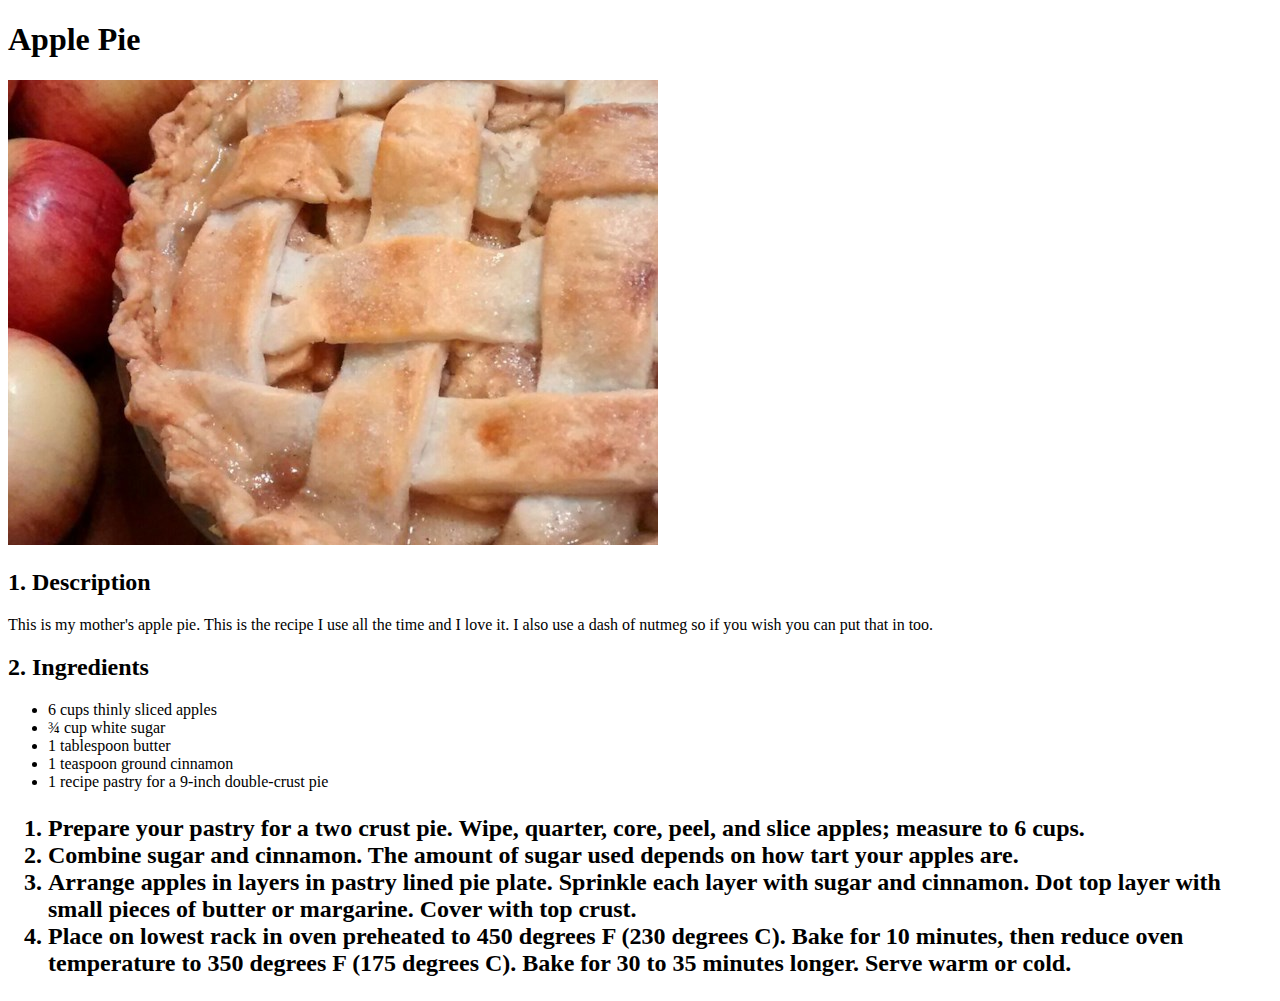
==== recipes/apple-pie.html @ 80a2859d "Create apple-pie.html,fill out content for recipe" ====
<!DOCTYPE html>
<html lang="en">
    <head>
        <title>Apple Pie</title>
        <meta charset="UTF-8">

    </head>

    <body>
        <h1>Apple Pie</h1>
        <img src="../images/apple-pie.jpeg" alt="beautiful apple pie">

        <h2>1. Description</h2>
        <p>This is my mother's apple pie. This is the recipe I use all the time and I love it. I also use a dash of nutmeg so if
        you wish you can put that in too.</p>

        <h2>2. Ingredients</h2>
        <ul>
            <li>6 cups thinly sliced apples</li>
            <li>¾ cup white sugar</li>
            <li>1 tablespoon butter</li>
            <li>1 teaspoon ground cinnamon</li>
            <li>1 recipe pastry for a 9-inch double-crust pie</li>
            
        </ul>

        <h2>
            <ol>
                <li>Prepare your pastry for a two crust pie. Wipe, quarter, core, peel, and slice apples; measure to 6 cups.</li>
                <li>Combine sugar and cinnamon. The amount of sugar used depends on how tart your apples are.</li>
                <li>Arrange apples in layers in pastry lined pie plate. Sprinkle each layer with sugar and cinnamon. Dot top layer with
                small pieces of butter or margarine. Cover with top crust.</li>
                <li>Place on lowest rack in oven preheated to 450 degrees F (230 degrees C). Bake for 10 minutes, then reduce oven
                temperature to 350 degrees F (175 degrees C). Bake for 30 to 35 minutes longer. Serve warm or cold.</li>
            </ol>
        </h2>


    </body>
</html>
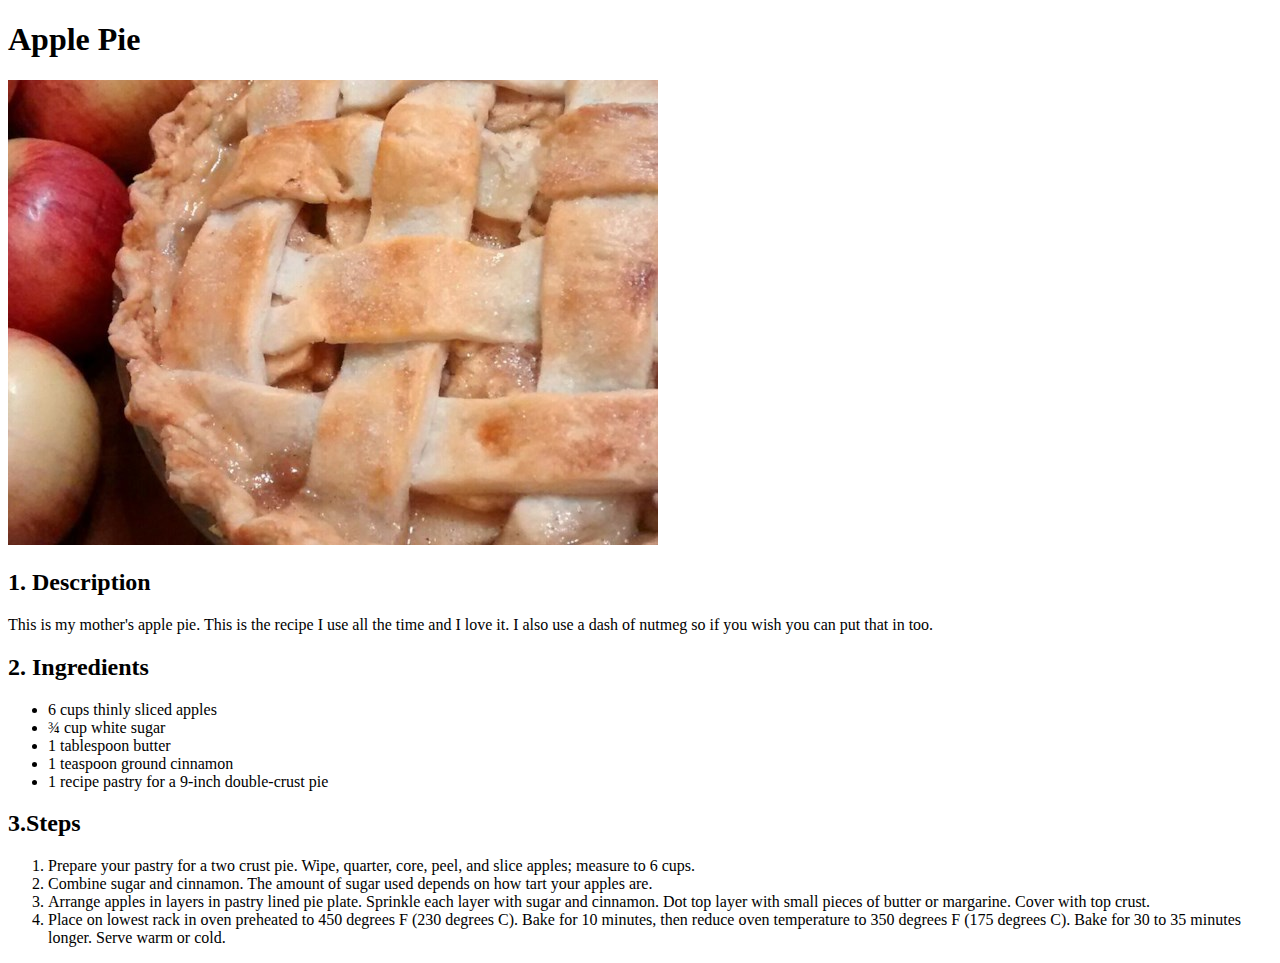
==== commit 44bae573: "Add h2 title named Steps" ====
--- a/recipes/apple-pie.html
+++ b/recipes/apple-pie.html
@@ -24,7 +24,7 @@
             
         </ul>
 
-        <h2>
+        <h2>3.Steps</h2>
             <ol>
                 <li>Prepare your pastry for a two crust pie. Wipe, quarter, core, peel, and slice apples; measure to 6 cups.</li>
                 <li>Combine sugar and cinnamon. The amount of sugar used depends on how tart your apples are.</li>
@@ -33,7 +33,7 @@
                 <li>Place on lowest rack in oven preheated to 450 degrees F (230 degrees C). Bake for 10 minutes, then reduce oven
                 temperature to 350 degrees F (175 degrees C). Bake for 30 to 35 minutes longer. Serve warm or cold.</li>
             </ol>
-        </h2>
+        
 
 
     </body>
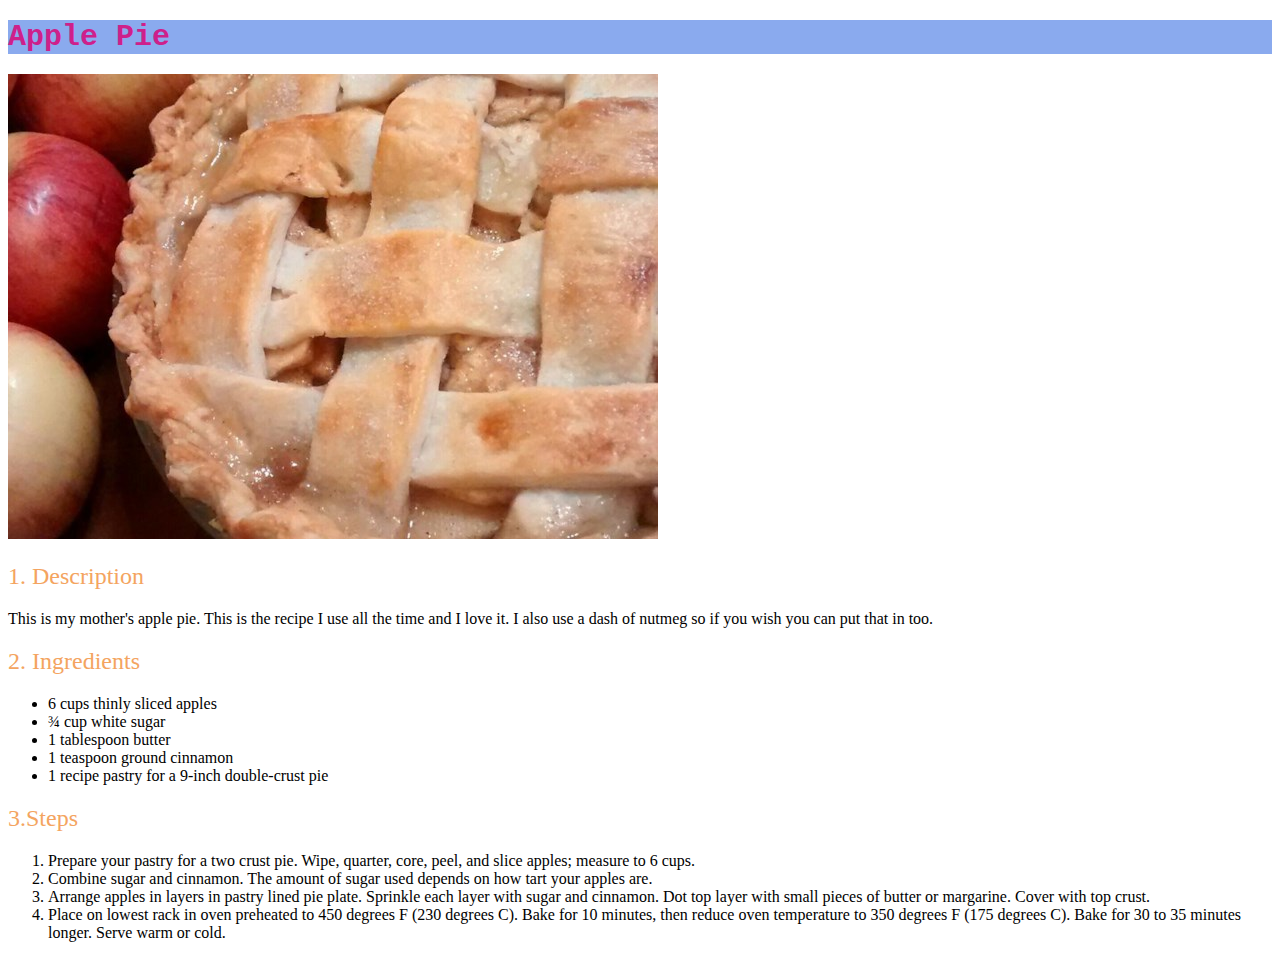
==== commit 24a0fa91: "Add CSS to all files in order to practice it" ====
--- a/recipes/apple-pie.html
+++ b/recipes/apple-pie.html
@@ -3,11 +3,12 @@
     <head>
         <title>Apple Pie</title>
         <meta charset="UTF-8">
+        <link href="../style.css" rel="stylesheet">
 
     </head>
 
     <body>
-        <h1>Apple Pie</h1>
+        <h1 class="two">Apple Pie</h1>
         <img src="../images/apple-pie.jpeg" alt="beautiful apple pie">
 
         <h2>1. Description</h2>
--- a/style.css
+++ b/style.css
@@ -0,0 +1,29 @@
+.odin {
+    color: beige;
+    font-size: 22px;
+    background-color: rgb(196, 117, 241);
+}
+
+ul .done {
+    color: rgb(61, 141, 146);
+    background-color: rgb(117, 241, 162);
+    font-family: Verdana, sans-serif;
+    font-size: 30px;
+    text-align: right;
+}
+
+ul .one {
+    background-color: rgb(241, 229, 117);
+}
+
+.two {
+    color: rgb(206, 32, 139);
+    font-size: 30px;
+    background-color: rgb(138, 170, 238);
+    font-family:'Courier New', Courier, monospace;
+}
+
+h2 {
+    color:sandybrown;
+    font-weight: 200;
+}